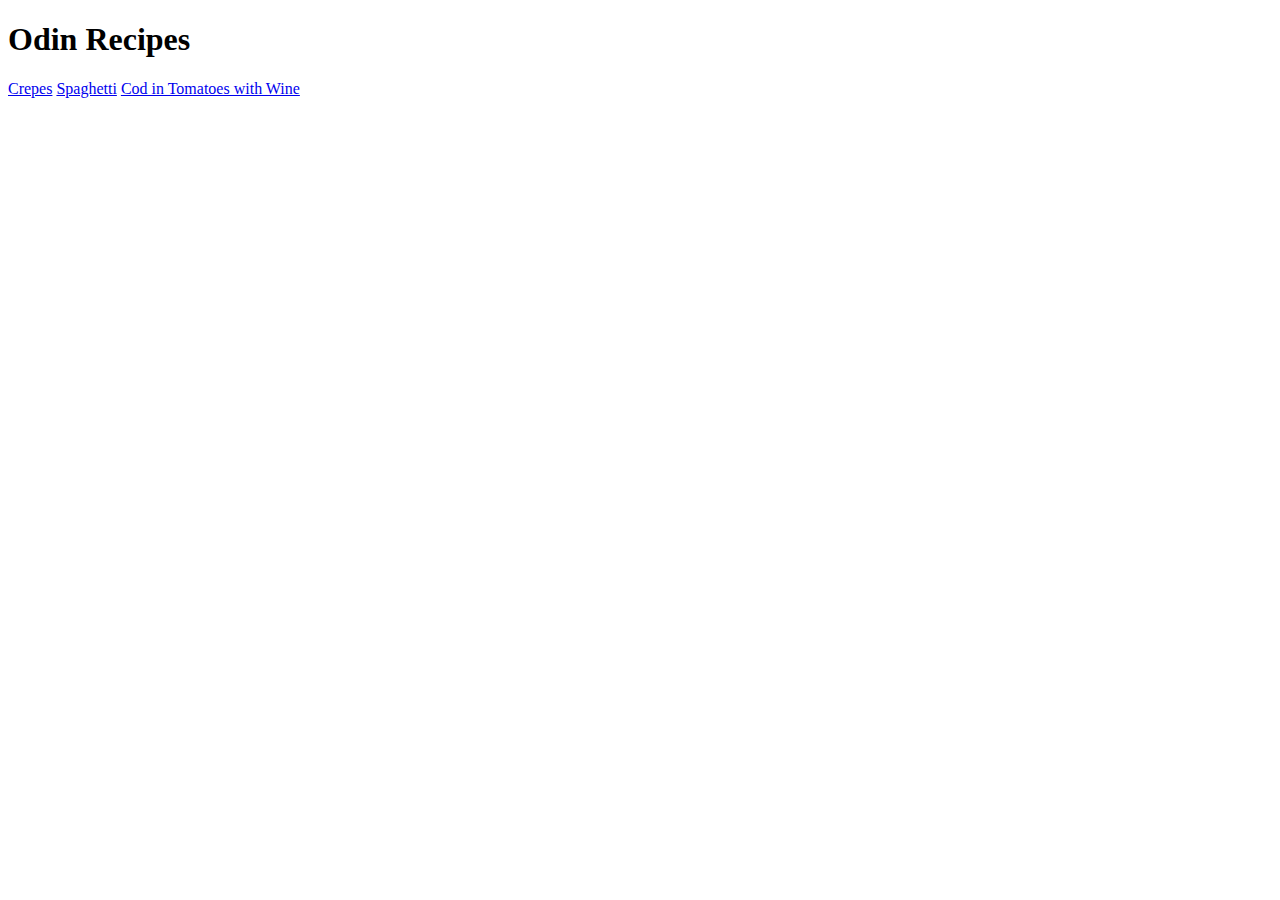
==== index.html @ 3b5471b1 "changes" ====
<!DOCTYPE html>
<html lang="en">
<head>
    <meta charset="UTF-8">
    <meta http-equiv="X-UA-Compatible" content="IE=edge">
    <meta name="viewport" content="width=device-width, initial-scale=1.0">
    <title>Document</title>
</head>
<body>
    <h1>Odin Recipes</h1>
    
    <a href="./recipes-new/crepes.html">Crepes</a>
    <a href="./recipes-new/spaghetti.html">Spaghetti</a>
    <a href="./recipes-new/cod.html">Cod in Tomatoes with Wine</a>
   

    
</body>
</html>
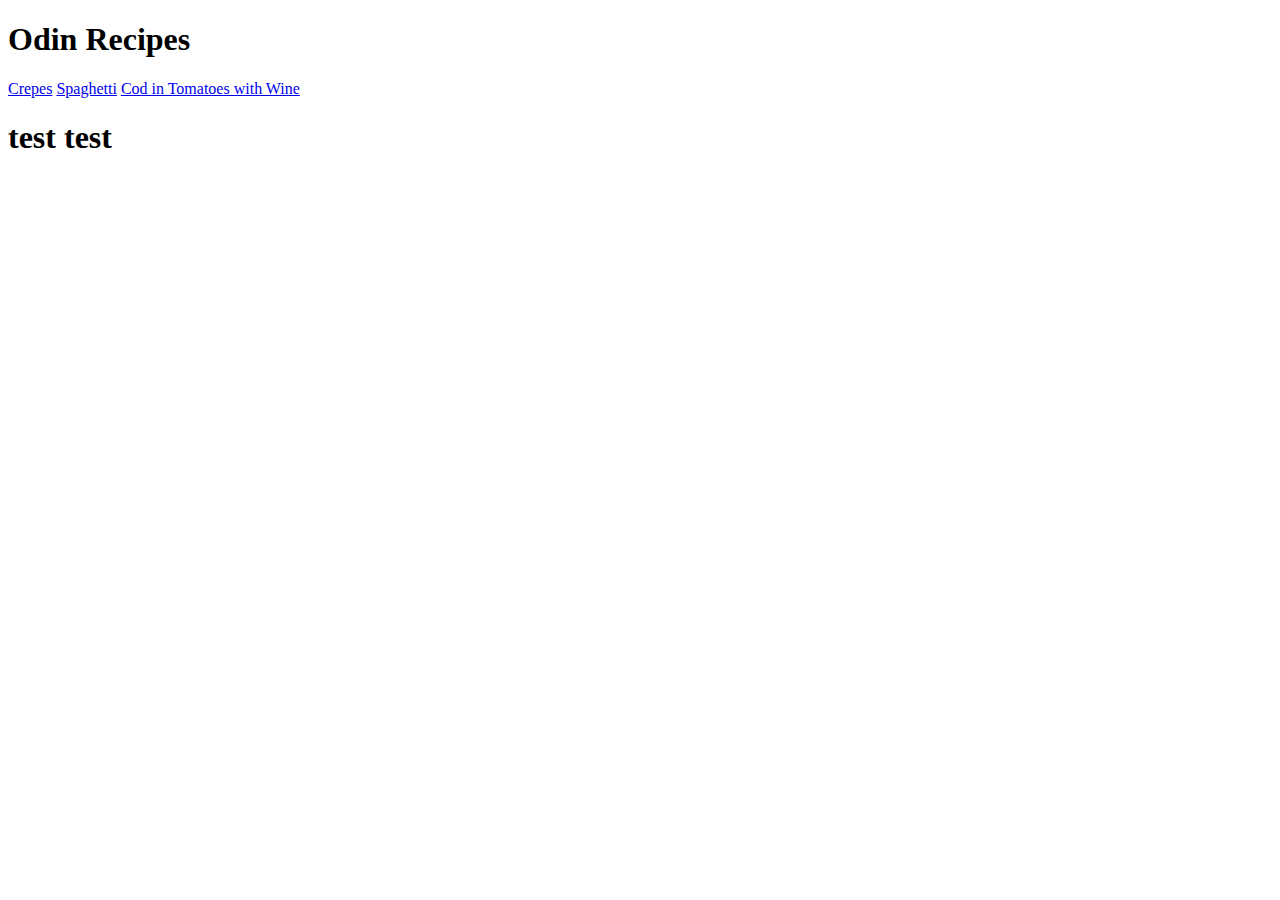
==== commit 3e67e28d: "odin-recipes-new" ====
--- a/index.html
+++ b/index.html
@@ -12,7 +12,7 @@
     <a href="./recipes-new/crepes.html">Crepes</a>
     <a href="./recipes-new/spaghetti.html">Spaghetti</a>
     <a href="./recipes-new/cod.html">Cod in Tomatoes with Wine</a>
-   
+   <h1>test test</h1>
 
     
 </body>
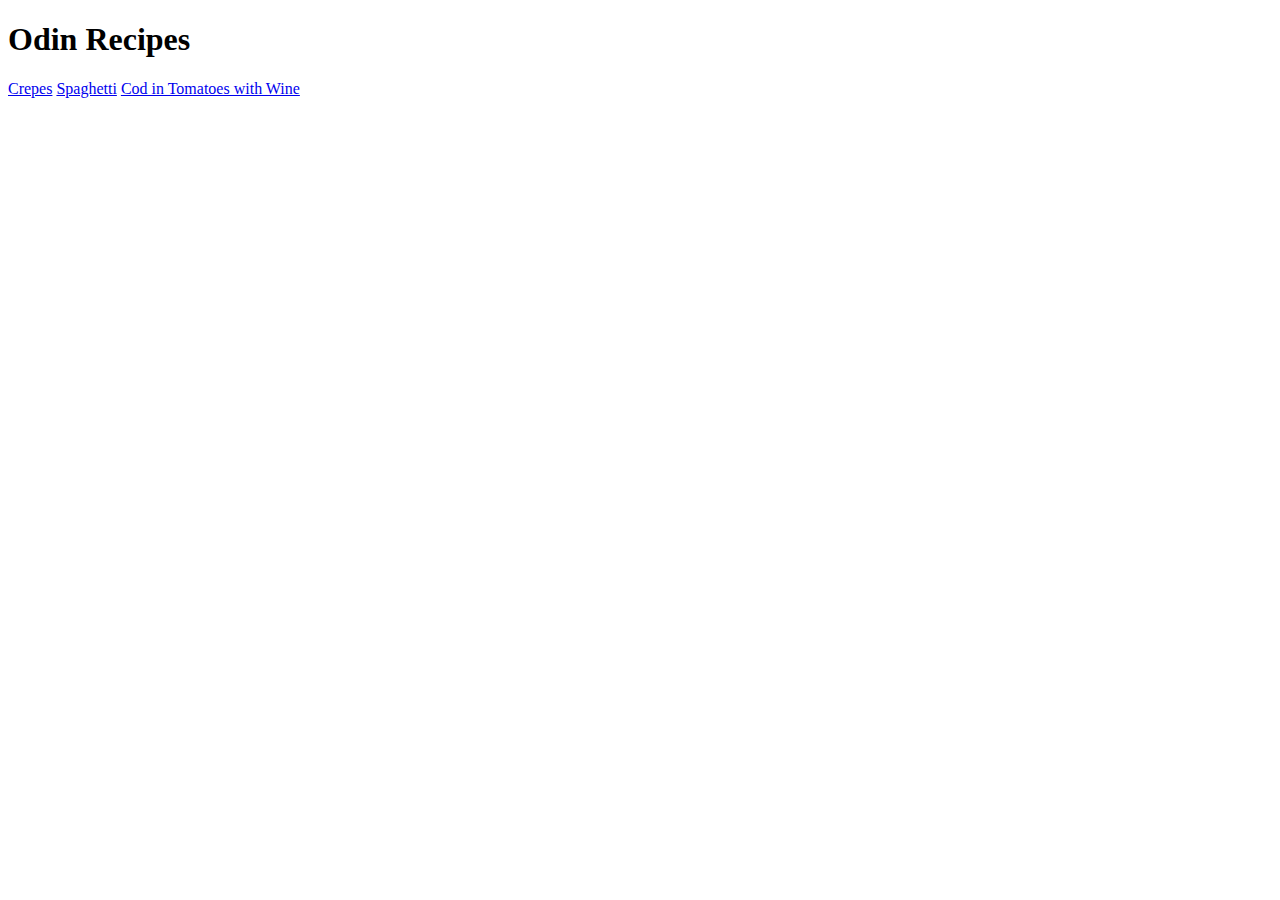
==== commit 3e241f3f: "odin-recepies-new" ====
--- a/index.html
+++ b/index.html
@@ -12,7 +12,7 @@
     <a href="./recipes-new/crepes.html">Crepes</a>
     <a href="./recipes-new/spaghetti.html">Spaghetti</a>
     <a href="./recipes-new/cod.html">Cod in Tomatoes with Wine</a>
-   <h1>test test</h1>
+   
 
     
 </body>
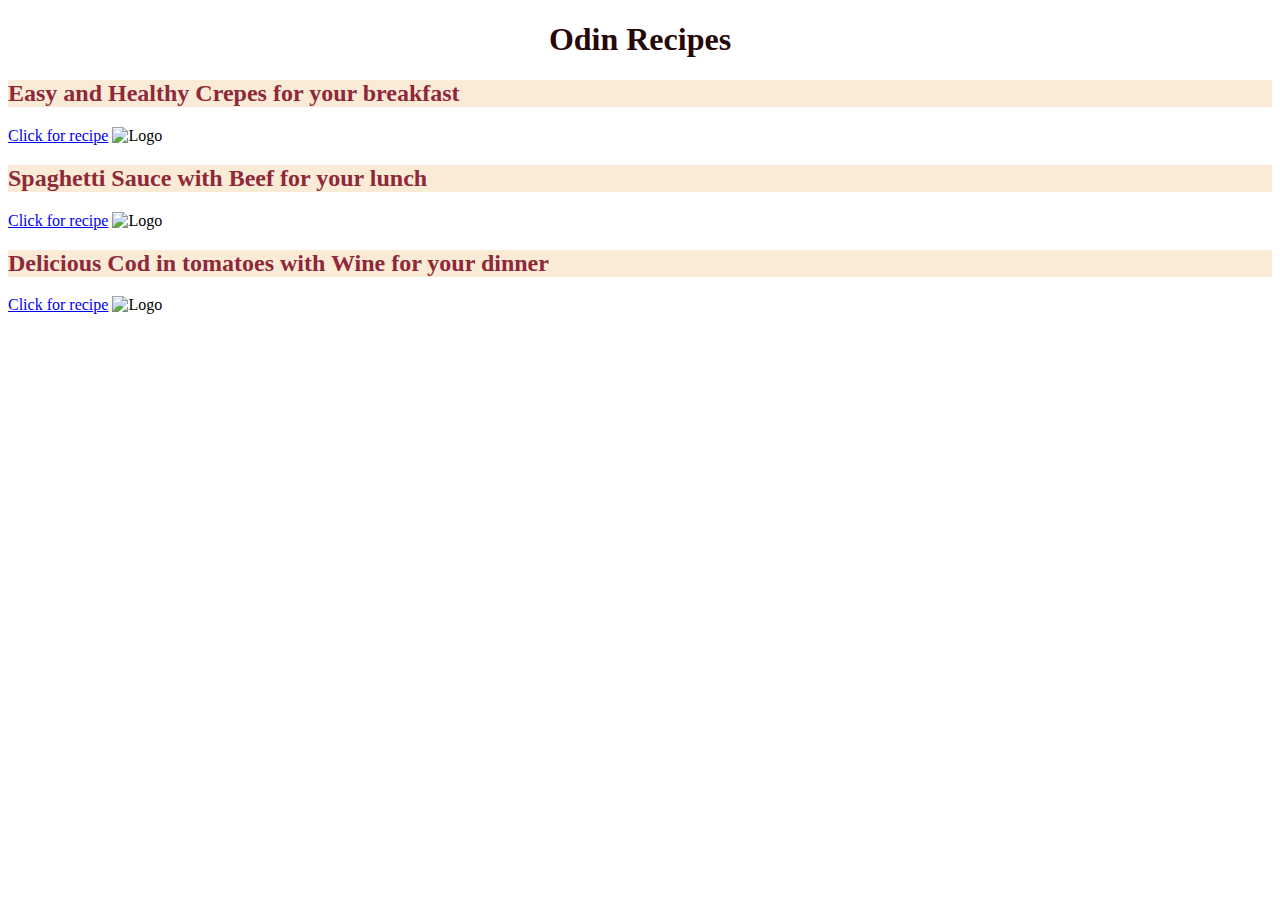
==== commit cc557957: "add logo and style to index.html, create styles.css" ====
--- a/index.html
+++ b/index.html
@@ -5,14 +5,23 @@
     <meta http-equiv="X-UA-Compatible" content="IE=edge">
     <meta name="viewport" content="width=device-width, initial-scale=1.0">
     <title>Document</title>
+    <link rel="stylesheet" href="styles.css">
 </head>
 <body>
     <h1>Odin Recipes</h1>
     
-    <a href="./recipes-new/crepes.html">Crepes</a>
-    <a href="./recipes-new/spaghetti.html">Spaghetti</a>
-    <a href="./recipes-new/cod.html">Cod in Tomatoes with Wine</a>
-   
+    <h2>Easy and Healthy Crepes for your breakfast</h2>
+    <a href="./recipes-new/crepes.html">Click for recipe</a>
+    <img class="logo" src="https://media.istockphoto.com/vectors/homemade-logo-template-element-with-cute-female-chef-with-holding-vector-id1282277355?k=20&m=1282277355&s=612x612&w=0&h=97lkWvtH-rpLhMUX9hlRZX4-c4XQGThDeglL1E6srhM=" alt="Logo">
+    
+    <h2>Spaghetti Sauce with Beef for your lunch</h2>
+    <a href="./recipes-new/spaghetti.html">Click for recipe</a>
+    <img class="logo" src="https://media.istockphoto.com/vectors/homemade-logo-template-element-with-cute-female-chef-with-holding-vector-id1282277355?k=20&m=1282277355&s=612x612&w=0&h=97lkWvtH-rpLhMUX9hlRZX4-c4XQGThDeglL1E6srhM=" alt="Logo">
+
+
+    <h2>Delicious Cod in tomatoes with Wine for your dinner</h2>
+    <a href="./recipes-new/cod.html">Click for recipe</a>
+    <img class="logo" src="https://media.istockphoto.com/vectors/homemade-logo-template-element-with-cute-female-chef-with-holding-vector-id1282277355?k=20&m=1282277355&s=612x612&w=0&h=97lkWvtH-rpLhMUX9hlRZX4-c4XQGThDeglL1E6srhM=" alt="Logo">
 
     
 </body>
--- a/styles.css
+++ b/styles.css
@@ -0,0 +1,8 @@
+h1{
+    color: rgb(39, 8, 8);
+    text-align: center;
+}
+h2{
+color: rgb(143, 40, 57);
+background-color: antiquewhite;
+}
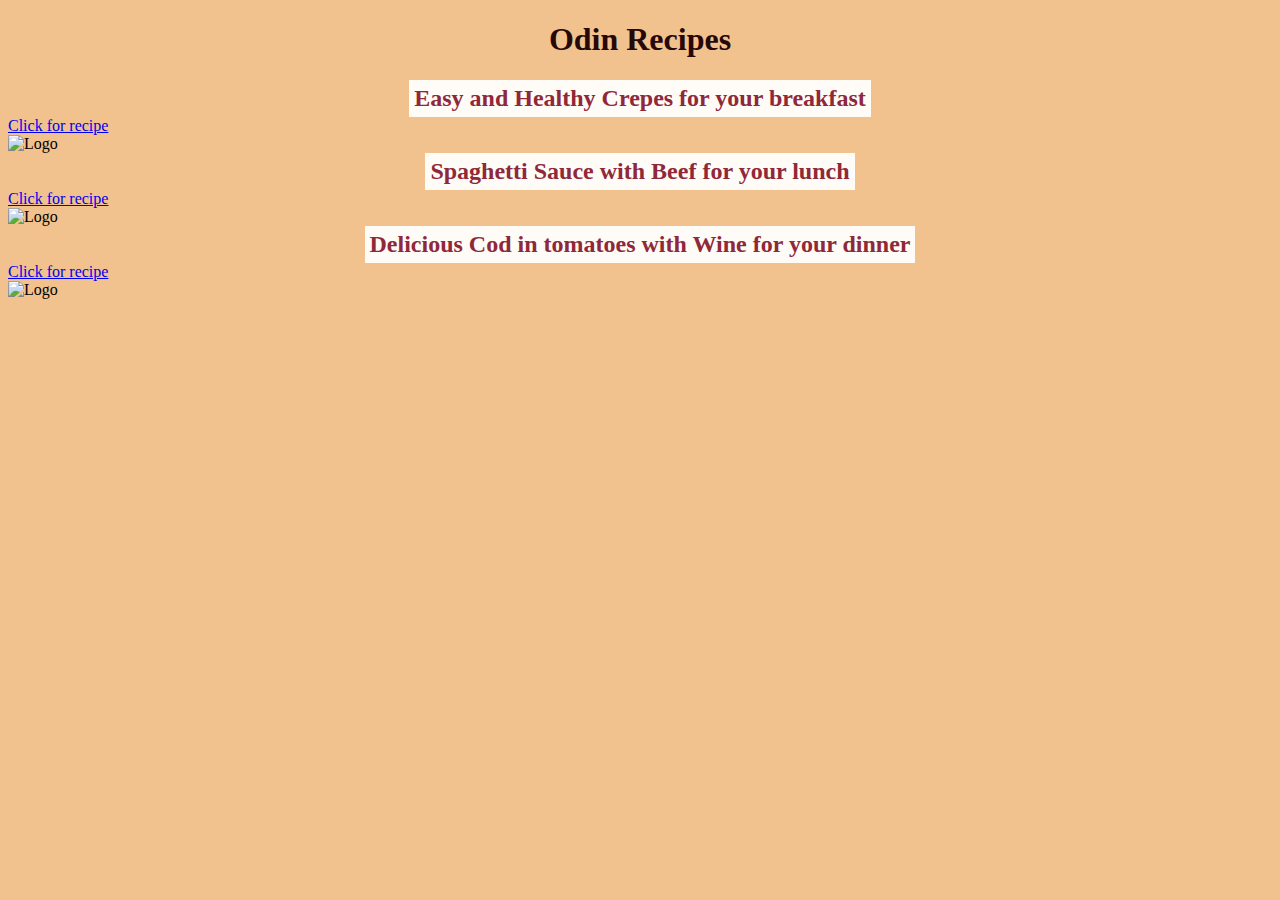
==== commit 9d69ab77: "changes" ====
--- a/index.html
+++ b/index.html
@@ -10,17 +10,17 @@
 <body>
     <h1>Odin Recipes</h1>
     
-    <h2>Easy and Healthy Crepes for your breakfast</h2>
-    <a href="./recipes-new/crepes.html">Click for recipe</a>
+    <p>Easy and Healthy Crepes for your breakfast</p>
+    <a href="./recipes-new/crepes.html">Click for recipe</a><br>
     <img class="logo" src="https://media.istockphoto.com/vectors/homemade-logo-template-element-with-cute-female-chef-with-holding-vector-id1282277355?k=20&m=1282277355&s=612x612&w=0&h=97lkWvtH-rpLhMUX9hlRZX4-c4XQGThDeglL1E6srhM=" alt="Logo">
-    
-    <h2>Spaghetti Sauce with Beef for your lunch</h2>
-    <a href="./recipes-new/spaghetti.html">Click for recipe</a>
+
+    <p>Spaghetti Sauce with Beef for your lunch </p>
+    <a href="./recipes-new/spaghetti.html">Click for recipe</a><br>
     <img class="logo" src="https://media.istockphoto.com/vectors/homemade-logo-template-element-with-cute-female-chef-with-holding-vector-id1282277355?k=20&m=1282277355&s=612x612&w=0&h=97lkWvtH-rpLhMUX9hlRZX4-c4XQGThDeglL1E6srhM=" alt="Logo">
 
 
-    <h2>Delicious Cod in tomatoes with Wine for your dinner</h2>
-    <a href="./recipes-new/cod.html">Click for recipe</a>
+    <p>Delicious Cod in tomatoes with Wine for your dinner</p>
+    <a href="./recipes-new/cod.html">Click for recipe</a><br>
     <img class="logo" src="https://media.istockphoto.com/vectors/homemade-logo-template-element-with-cute-female-chef-with-holding-vector-id1282277355?k=20&m=1282277355&s=612x612&w=0&h=97lkWvtH-rpLhMUX9hlRZX4-c4XQGThDeglL1E6srhM=" alt="Logo">
 
     
--- a/styles.css
+++ b/styles.css
@@ -1,8 +1,17 @@
+*{
+    background-color: rgb(241, 194, 141);
+}
+
 h1{
     color: rgb(39, 8, 8);
     text-align: center;
 }
-h2{
-color: rgb(143, 40, 57);
-background-color: antiquewhite;
+p{
+    display: table;
+    margin: 0px auto 0px auto;
+    padding:5px;
+    font-size: 24px;
+    font-weight: bold;
+    color: rgb(143, 40, 57);
+    background-color: rgb(255, 251, 247);
 }
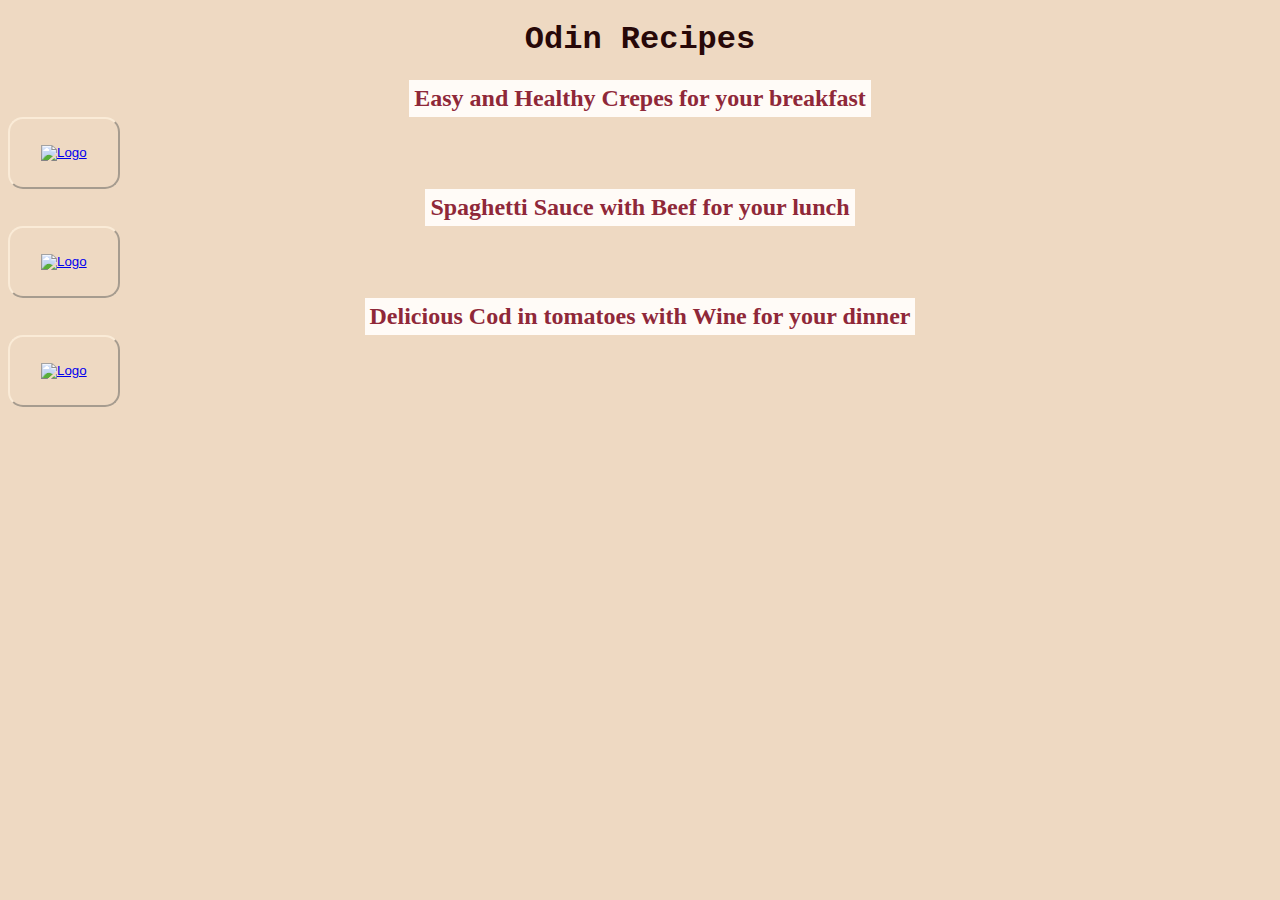
==== commit 1f1924c7: "added button to image instead of Click me link" ====
--- a/index.html
+++ b/index.html
@@ -11,18 +11,17 @@
     <h1>Odin Recipes</h1>
     
     <p>Easy and Healthy Crepes for your breakfast</p>
-    <a href="./recipes-new/crepes.html">Click for recipe</a><br>
-    <img class="logo" src="https://media.istockphoto.com/vectors/homemade-logo-template-element-with-cute-female-chef-with-holding-vector-id1282277355?k=20&m=1282277355&s=612x612&w=0&h=97lkWvtH-rpLhMUX9hlRZX4-c4XQGThDeglL1E6srhM=" alt="Logo">
+    <button><a href="./recipes-new/crepes.html"><img class="logo" src="https://media.istockphoto.com/vectors/homemade-logo-template-element-with-cute-female-chef-with-holding-vector-id1282277355?k=20&m=1282277355&s=612x612&w=0&h=97lkWvtH-rpLhMUX9hlRZX4-c4XQGThDeglL1E6srhM=" alt="Logo"></a></button><br>
+   
 
     <p>Spaghetti Sauce with Beef for your lunch </p>
-    <a href="./recipes-new/spaghetti.html">Click for recipe</a><br>
-    <img class="logo" src="https://media.istockphoto.com/vectors/homemade-logo-template-element-with-cute-female-chef-with-holding-vector-id1282277355?k=20&m=1282277355&s=612x612&w=0&h=97lkWvtH-rpLhMUX9hlRZX4-c4XQGThDeglL1E6srhM=" alt="Logo">
+    <button><a href="./recipes-new/spaghetti.html"><img class="logo" src="https://media.istockphoto.com/vectors/homemade-logo-template-element-with-cute-female-chef-with-holding-vector-id1282277355?k=20&m=1282277355&s=612x612&w=0&h=97lkWvtH-rpLhMUX9hlRZX4-c4XQGThDeglL1E6srhM=" alt="Logo"></a></button><br>
+   
 
 
     <p>Delicious Cod in tomatoes with Wine for your dinner</p>
-    <a href="./recipes-new/cod.html">Click for recipe</a><br>
-    <img class="logo" src="https://media.istockphoto.com/vectors/homemade-logo-template-element-with-cute-female-chef-with-holding-vector-id1282277355?k=20&m=1282277355&s=612x612&w=0&h=97lkWvtH-rpLhMUX9hlRZX4-c4XQGThDeglL1E6srhM=" alt="Logo">
-
+    <button><a href="./recipes-new/cod.html"><img class="logo" src="https://media.istockphoto.com/vectors/homemade-logo-template-element-with-cute-female-chef-with-holding-vector-id1282277355?k=20&m=1282277355&s=612x612&w=0&h=97lkWvtH-rpLhMUX9hlRZX4-c4XQGThDeglL1E6srhM=" alt="Logo"></a></button><br>
+   
     
 </body>
 </html>--- a/styles.css
+++ b/styles.css
@@ -1,13 +1,15 @@
 *{
-    background-color: rgb(241, 194, 141);
+    background-color: rgb(238, 217, 194);
 }
 
 h1{
     color: rgb(39, 8, 8);
     text-align: center;
+    font-weight: bold;
+    font-family:'Courier New', Courier, monospace;
 }
 p{
-    display: table;
+    display: table; 
     margin: 0px auto 0px auto;
     padding:5px;
     font-size: 24px;
@@ -15,3 +17,17 @@
     color: rgb(143, 40, 57);
     background-color: rgb(255, 251, 247);
 }
+.logo {
+
+width: 300px;
+padding: 20px;
+margin: 5px;
+}
+
+button {
+
+    border-radius: 15px;
+    border-color: antiquewhite;
+    border-width: 2px;
+    
+}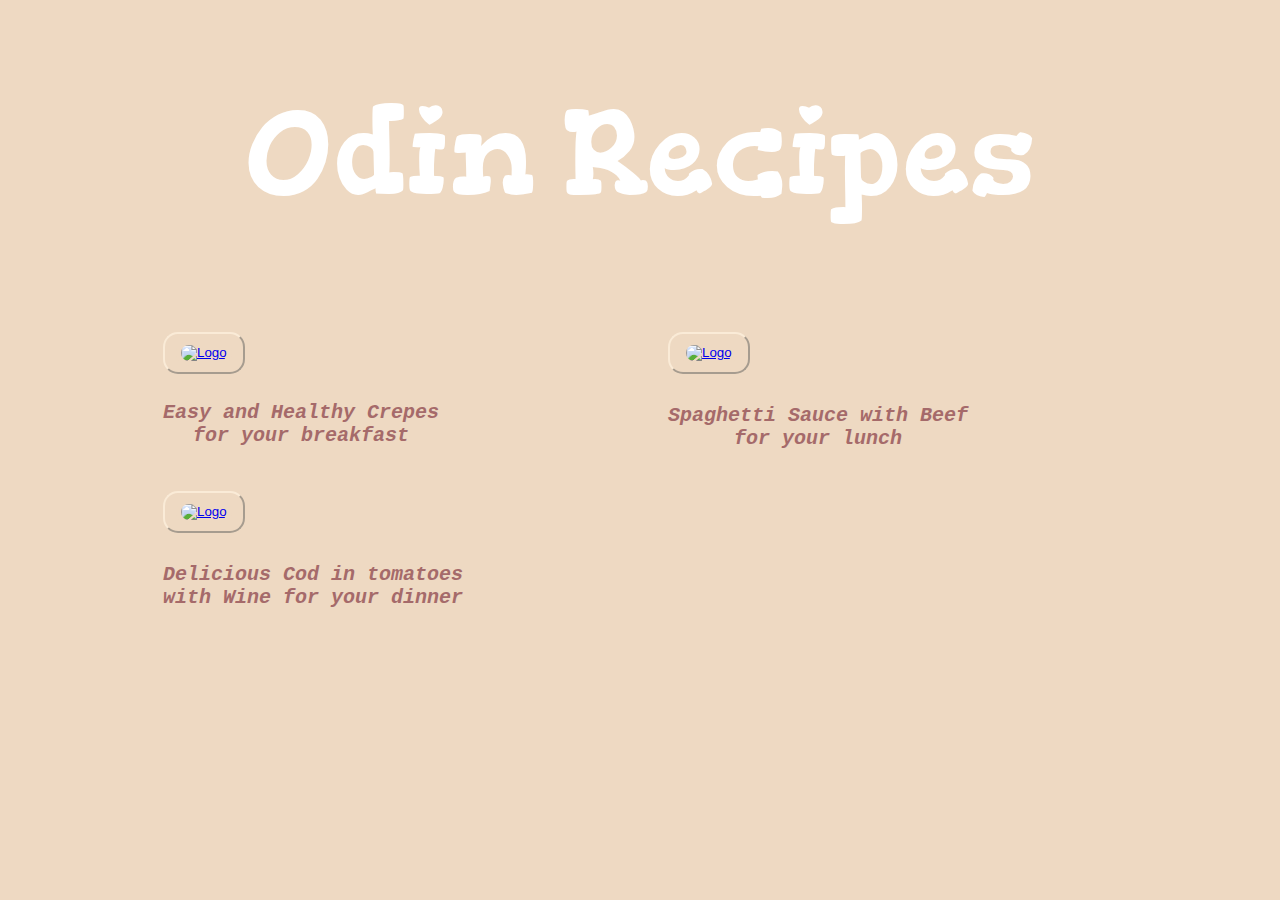
==== commit ec7c4469: "change grid to figure, add font" ====
--- a/index.html
+++ b/index.html
@@ -6,22 +6,29 @@
     <meta name="viewport" content="width=device-width, initial-scale=1.0">
     <title>Document</title>
     <link rel="stylesheet" href="styles.css">
+    <link rel="preconnect" href="https://fonts.googleapis.com">
+<link rel="preconnect" href="https://fonts.gstatic.com" crossorigin>
+<link href="https://fonts.googleapis.com/css2?family=Gorditas&display=swap" rel="stylesheet">
+
 </head>
 <body>
     <h1>Odin Recipes</h1>
+   
+   <figure>   
+    <button><a href="./recipes-new/crepes.html"><img class="logo" src="https://media.istockphoto.com/vectors/homemade-logo-template-element-with-cute-female-chef-with-holding-vector-id1282277355?k=20&m=1282277355&s=612x612&w=0&h=97lkWvtH-rpLhMUX9hlRZX4-c4XQGThDeglL1E6srhM=" alt="Logo"></a></button><br>
+<figcaption>Easy and Healthy Crepes <br>for your breakfast</br></figcaption>
+</figure>
     
-    <p>Easy and Healthy Crepes for your breakfast</p>
-    <button><a href="./recipes-new/crepes.html"><img class="logo" src="https://media.istockphoto.com/vectors/homemade-logo-template-element-with-cute-female-chef-with-holding-vector-id1282277355?k=20&m=1282277355&s=612x612&w=0&h=97lkWvtH-rpLhMUX9hlRZX4-c4XQGThDeglL1E6srhM=" alt="Logo"></a></button><br>
-   
-
-    <p>Spaghetti Sauce with Beef for your lunch </p>
+<figure>
     <button><a href="./recipes-new/spaghetti.html"><img class="logo" src="https://media.istockphoto.com/vectors/homemade-logo-template-element-with-cute-female-chef-with-holding-vector-id1282277355?k=20&m=1282277355&s=612x612&w=0&h=97lkWvtH-rpLhMUX9hlRZX4-c4XQGThDeglL1E6srhM=" alt="Logo"></a></button><br>
-   
+    <figcaption>Spaghetti Sauce with Beef<br>for your lunch</br></figcaption>
+</figure>
 
 
-    <p>Delicious Cod in tomatoes with Wine for your dinner</p>
+    <figure>
     <button><a href="./recipes-new/cod.html"><img class="logo" src="https://media.istockphoto.com/vectors/homemade-logo-template-element-with-cute-female-chef-with-holding-vector-id1282277355?k=20&m=1282277355&s=612x612&w=0&h=97lkWvtH-rpLhMUX9hlRZX4-c4XQGThDeglL1E6srhM=" alt="Logo"></a></button><br>
-   
+    <figcaption>Delicious Cod in tomatoes<br> with Wine for your dinner</br></figcaption>
+</figure>
     
 </body>
 </html>--- a/styles.css
+++ b/styles.css
@@ -3,24 +3,27 @@
 }
 
 h1{
-    color: rgb(39, 8, 8);
-    text-align: center;
-    font-weight: bold;
-    font-family:'Courier New', Courier, monospace;
+    color:white;
+    text-align:center;
+    font-weight: normal;
+    font-size: 120px;
+    font-family: 'Gorditas', cursive;
 }
-p{
-    display: table; 
-    margin: 0px auto 0px auto;
-    padding:5px;
-    font-size: 24px;
-    font-weight: bold;
-    color: rgb(143, 40, 57);
-    background-color: rgb(255, 251, 247);
-}
+figure {
+    margin-top: 25px;
+    margin-left:155px;
+    margin-right: 70px;
+
+        display:inline-table;
+        vertical-align:top;
+        
+      }
+
+    
 .logo {
-
+border-radius: 15px;
 width: 300px;
-padding: 20px;
+padding: 5px;
 margin: 5px;
 }
 
@@ -30,4 +33,14 @@
     border-color: antiquewhite;
     border-width: 2px;
     
+}
+
+figcaption {
+    color:rgb(165, 106, 106);
+    font-size: 20px;
+    font-weight:bold;
+    font-family: 'Courier New', Courier, monospace;
+    font-style:italic;
+    text-align:center;
+    padding-top: 10%;
 }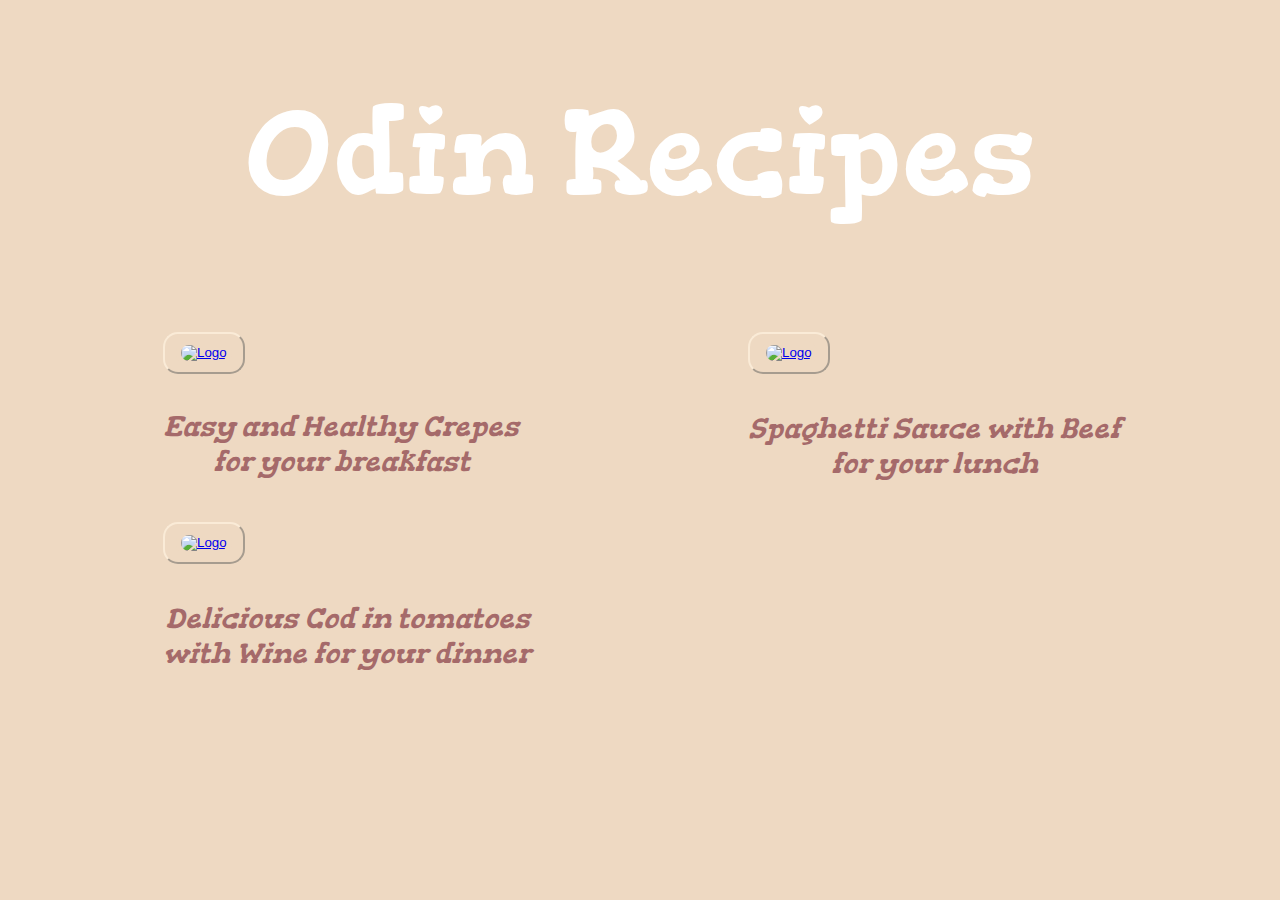
==== commit 3de60f0f: "update fonts" ====
--- a/index.html
+++ b/index.html
@@ -8,8 +8,7 @@
     <link rel="stylesheet" href="styles.css">
     <link rel="preconnect" href="https://fonts.googleapis.com">
 <link rel="preconnect" href="https://fonts.gstatic.com" crossorigin>
-<link href="https://fonts.googleapis.com/css2?family=Gorditas&display=swap" rel="stylesheet">
-
+<link href="https://fonts.googleapis.com/css2?family=Cookie&family=Gorditas&display=swap" rel="stylesheet">
 </head>
 <body>
     <h1>Odin Recipes</h1>
--- a/styles.css
+++ b/styles.css
@@ -13,11 +13,9 @@
     margin-top: 25px;
     margin-left:155px;
     margin-right: 70px;
-
-        display:inline-table;
-        vertical-align:top;
-        
-      }
+    display:inline-table;
+    vertical-align:top;
+}
 
     
 .logo {
@@ -37,9 +35,9 @@
 
 figcaption {
     color:rgb(165, 106, 106);
-    font-size: 20px;
-    font-weight:bold;
-    font-family: 'Courier New', Courier, monospace;
+    font-size: 28px;
+    font-weight: normal;
+    font-family: 'Gorditas', cursive;
     font-style:italic;
     text-align:center;
     padding-top: 10%;
